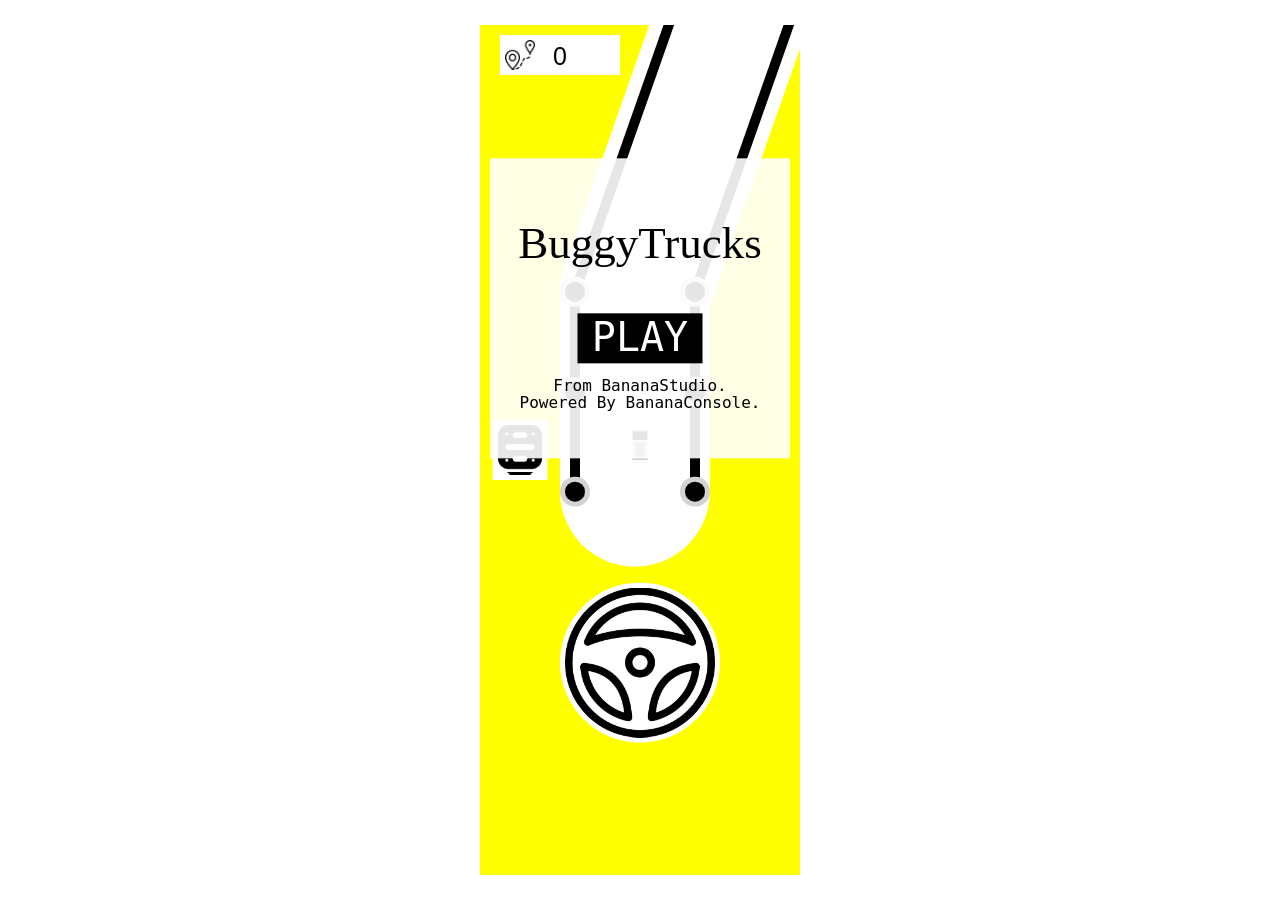
==== tes/index.html @ 34810730 "I know what u mean." ====
<!DOCTYPE HTML>
<html>
	<head>
		<title>BuggyDays</title>
		<meta name=viewport content=width=device-width,initial-scale=1>
	</head>
	<body>
		<script src=../more/audiomanager/howler.js></script>
		<script src=../console.js></script>
		<script src=./buggydays.js></script>
		<script src=./more/roads.js></script>
		<script src=./more/car.js></script>
		<script src=./more/menu.js></script>
		<script>CONSOLE.start()</script>
	</body>
</html>
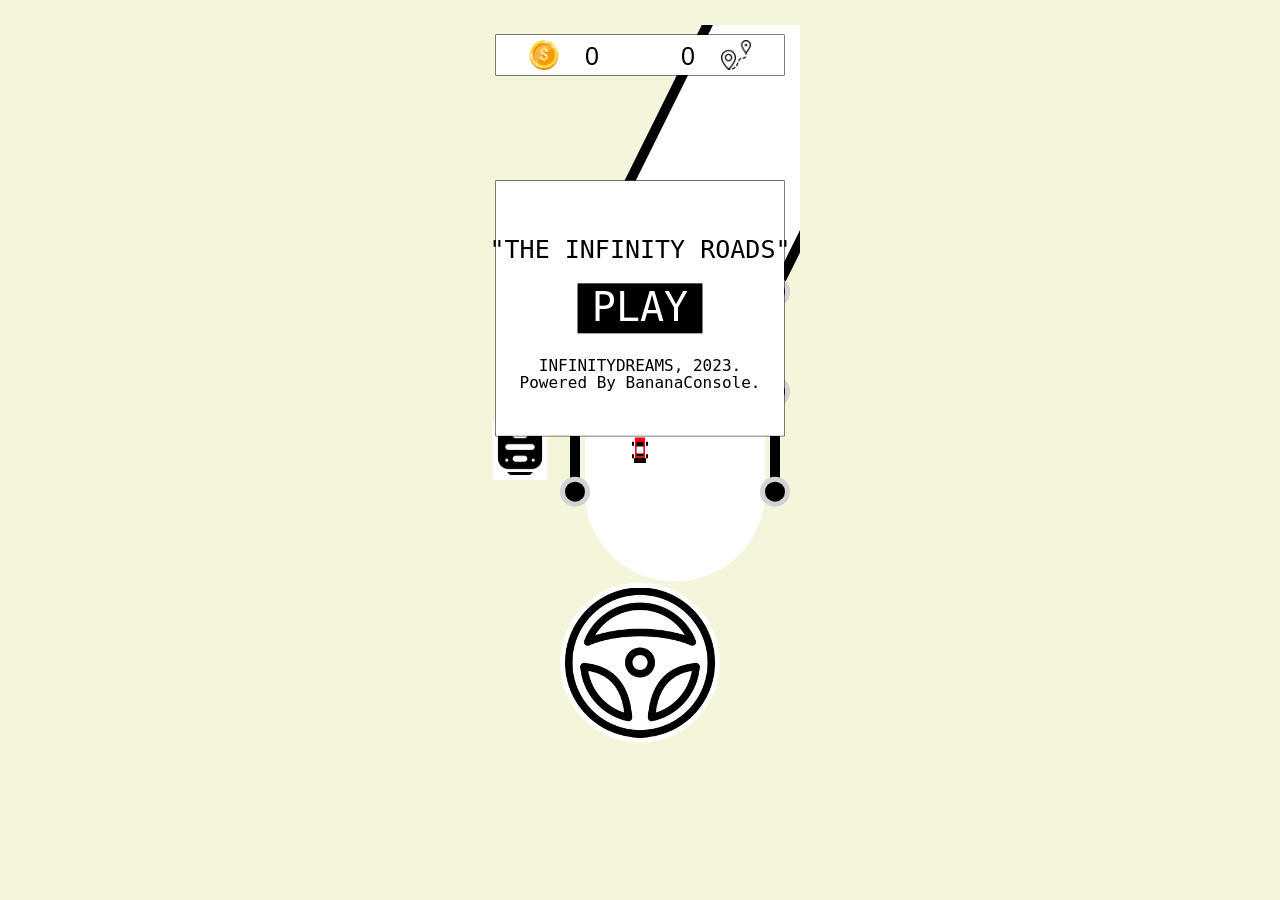
==== commit 0815ceb7: "Just finished one game using this engine" ====
--- a/tes/index.html
+++ b/tes/index.html
@@ -3,14 +3,22 @@
 	<head>
 		<title>BuggyDays</title>
 		<meta name=viewport content=width=device-width,initial-scale=1>
+		<style>
+			body{
+				background:beige;
+			}
+		</style>
 	</head>
 	<body>
-		<script src=../more/audiomanager/howler.js></script>
+		<script src=../infinity.js></script>
 		<script src=../console.js></script>
 		<script src=./buggydays.js></script>
 		<script src=./more/roads.js></script>
+		<script src=./more/tol.js></script>
+		<script src=./more/traffics.js></script>
 		<script src=./more/car.js></script>
 		<script src=./more/menu.js></script>
+		<script src=./more/gameend.js></script>
 		<script>CONSOLE.start()</script>
 	</body>
 </html>
